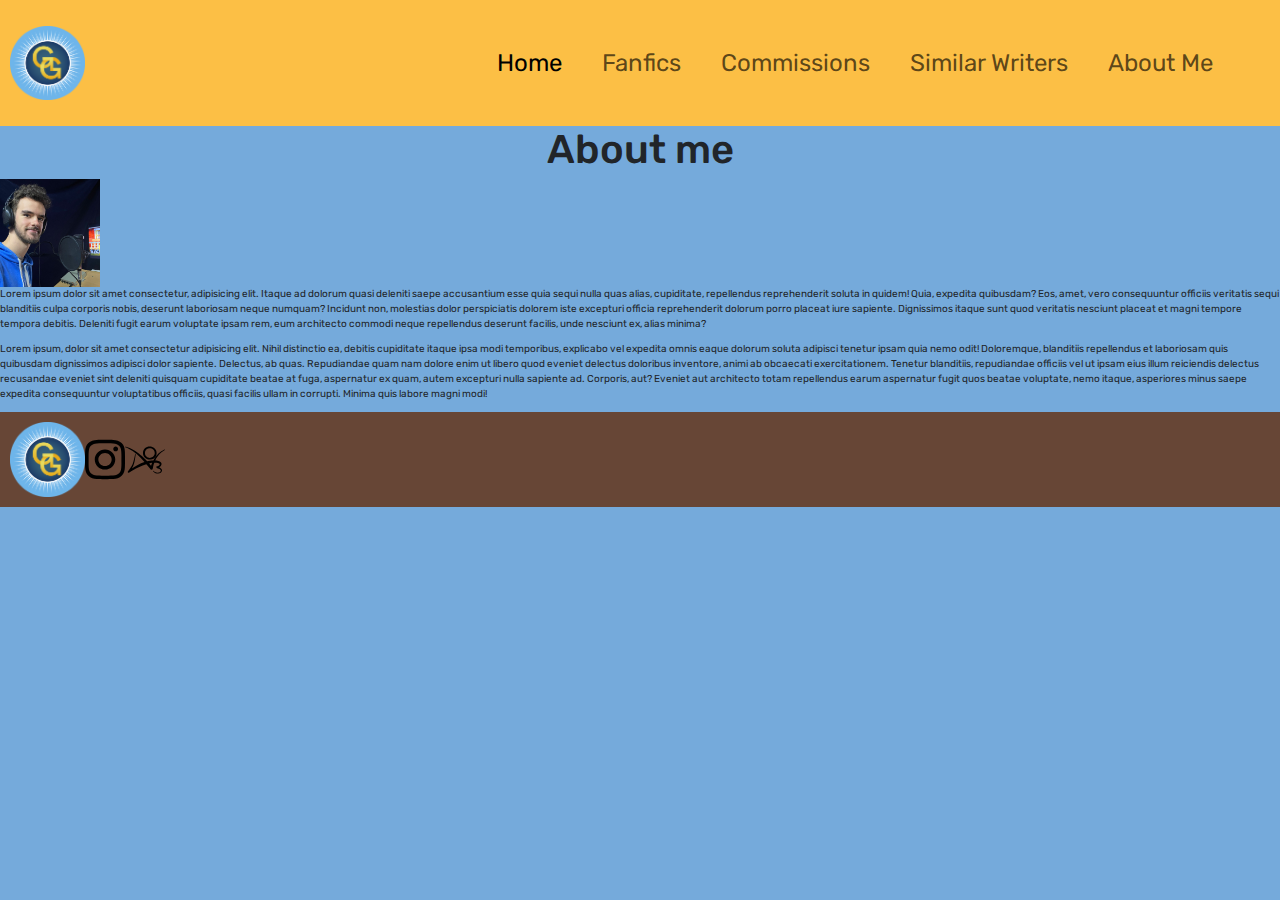
==== pagina/about-me.html @ 886ee0b2 "Archivos Proyecto CoderHouse" ====
<!DOCTYPE html>
<html lang="en">
<head>
    <meta charset="UTF-8">
    <meta name="viewport" content="width=device-width, initial-scale=1.0">   
    <link href="https://cdn.jsdelivr.net/npm/bootstrap@5.3.3/dist/css/bootstrap.min.css" rel="stylesheet" integrity="sha384-QWTKZyjpPEjISv5WaRU9OFeRpok6YctnYmDr5pNlyT2bRjXh0JMhjY6hW+ALEwIH" crossorigin="anonymous">
    <link rel="stylesheet" href="../css/style.css">   
    <title>About Me</title>
</head>
<body>
    <header id="header">
        <a class="navbar-brand" href="../index.html"><img class="logo" src="../medios/logo.png" alt="website logo"></a>

        <nav class="lista-nav navbar navbar-expand-lg">
            <div class="container-fluid">
                <button class="navbar-toggler" type="button" data-bs-toggle="collapse" data-bs-target="#navbarNav" aria-controls="navbarNav" aria-expanded="false" aria-label="Toggle navigation">
                    <span class="navbar-toggler-icon"></span>
                </button>
                <div class="collapse navbar-collapse" id="navbarNav">
                    <ul class="navbar-nav lista-nav">
                        <li class="nav-item">
                            <a class="nav-link active" aria-current="page" href="../index.html">Home</a>
                        </li>
                        <li class="nav-item">
                            <a class="nav-link" href="fanfics.html">Fanfics</a>
                        </li>
                        <li class="nav-item">
                            <a class="nav-link" href="commissions.html">Commissions</a>
                        </li>
                        <li class="nav-item">
                            <a class="nav-link" href="similar-writers.html">Similar Writers</a>
                        </li>
                        <li class="nav-item">
                            <a class="nav-link" href="about-me.html">About Me</a>
                        </li>
                    </ul>
                </div>
            </div>
        </nav>
    </header>
    <main>
        <h1>About me</h1>

        <section class="aboutMe">
            <img src="../medios/profile.jpg" alt="profile picture">
            <p>Lorem ipsum dolor sit amet consectetur, adipisicing elit. Itaque ad dolorum quasi deleniti saepe accusantium esse quia sequi nulla quas alias, cupiditate, repellendus reprehenderit soluta in quidem! Quia, expedita quibusdam?
            Eos, amet, vero consequuntur officiis veritatis sequi blanditiis culpa corporis nobis, deserunt laboriosam neque numquam? Incidunt non, molestias dolor perspiciatis dolorem iste excepturi officia reprehenderit dolorum porro placeat iure sapiente.
            Dignissimos itaque sunt quod veritatis nesciunt placeat et magni tempore tempora debitis. Deleniti fugit earum voluptate ipsam rem, eum architecto commodi neque repellendus deserunt facilis, unde nesciunt ex, alias minima?</p>
            
            <p>Lorem ipsum, dolor sit amet consectetur adipisicing elit. Nihil distinctio ea, debitis cupiditate itaque ipsa modi temporibus, explicabo vel expedita omnis eaque dolorum soluta adipisci tenetur ipsam quia nemo odit!
            Doloremque, blanditiis repellendus et laboriosam quis quibusdam dignissimos adipisci dolor sapiente. Delectus, ab quas. Repudiandae quam nam dolore enim ut libero quod eveniet delectus doloribus inventore, animi ab obcaecati exercitationem.
            Tenetur blanditiis, repudiandae officiis vel ut ipsam eius illum reiciendis delectus recusandae eveniet sint deleniti quisquam cupiditate beatae at fuga, aspernatur ex quam, autem excepturi nulla sapiente ad. Corporis, aut?
            Eveniet aut architecto totam repellendus earum aspernatur fugit quos beatae voluptate, nemo itaque, asperiores minus saepe expedita consequuntur voluptatibus officiis, quasi facilis ullam in corrupti. Minima quis labore magni modi!</p>

        </section>
        
    </main>

    <footer>
        <a href="#header" class="logo"><img src="../medios/logo.png" alt="website logo"></a>
        <a href="https://www.instagram.com/fedegomezkennel?igsh=cXN1dm81Y2x0bTAz&utm_source=qr" ><img src="../medios/instagram-brands-solid.svg" alt="instagram" class="socials"></a>
        <a href="https://archiveofourown.org/users/GoofyGomez/works" ><img src="../medios/archive-of-our-own.svg" alt="archive-of-our-own" class="socials"></a>

   </footer>
   <script src="https://cdn.jsdelivr.net/npm/bootstrap@5.3.3/dist/js/bootstrap.bundle.min.js" integrity="sha384-YvpcrYf0tY3lHB60NNkmXc5s9fDVZLESaAA55NDzOxhy9GkcIdslK1eN7N6jIeHz" crossorigin="anonymous"></script>
</body>
</html>
---- css/style.css ----
/* Fonts */
/* font-family: "Rubik", sans-serif; */
@import url('https://fonts.googleapis.com/css2?family=Rubik:ital,wght@0,300..900;1,300..900&display=swap');



/* Paleta de colores */

/* 
Light Blue: 75AADB
White: FFFFFF
Yellow: FCBF45
Brown: 843511
*/


/* Selector Universal */

*{
    margin: 0;
    padding: 0;
    box-sizing: border-box;
    font-family: "Rubik", sans-serif;
}

html{
    font-size: 62.5%;
}

/* Header */

header{
    display: flex;
    width: 100%;
    background-color: #FCBF45;
    text-shadow: ;
    flex-direction: row;
    justify-content: space-between;
    align-items: center;
    padding: 10px 10px;
    position: sticky;
    top: 0;
}

header img{
    display: flex;
    width: 75px; 
}

nav a{
    display: flex;
    text-decoration: none;
}

.lista-nav{
    display: flex;
    font-size: 2.4rem;
    list-style-type: none;
    padding: 15px;
    align-items: end;
    justify-content: space-around;
}

.lista-nav li{
    margin: 0 15px;
}

/* Body */

body{
    background-color: #75AADB;
    overflow: scroll;
}

h1{
    text-align: center;
    font-size: 4rem;
}

/* Recommended Works */

.recommended{
    text-align: center;
    text-wrap: wrap;
    background-color: #F7EED3;
    padding: 75px 50px;
}

.recommended h2{
    font-size: 3rem;
}

.recommended h5{
    font-size: 2rem;
}

.summary{
    font-size: 1.3rem;
    text-wrap: wrap;   
}

/* Accolades */

.accolades{
    text-align: center;
    background-color: white;
    margin-top: 20px;
}

.title-accolades{
    display: inline;
    text-align: center;
    font-size: 3rem;
}

.circles-father{
    display: flex;
    align-items: center;
    justify-content: space-evenly;
    flex-flow: row wrap;
}

.circles{
    display: flex;
    width: 200px;
    height: 200px;
    margin: 30px 100px;
    align-items: center;
    justify-content: center;
    flex-direction: column;
    border: solid 5px blue;
    background-color: yellow;
    font-size: 4rem;
    font-weight: bold;
    border-top-left-radius: 50%;
    border-top-right-radius: 50%;
    border-bottom-left-radius: 50%;
    border-bottom-right-radius: 50%;
}


/* About Me */

.aboutMe p{
    display: flex;
    flex-flow: row;
}

.aboutMe img{
    width: 10rem;
}

/* Comments */

.comments div{
    display: flex;
    flex-direction: row;
    font-size: 1.1rem;
}

.comment-picture{
    border-top-left-radius: 50%;
    border-top-right-radius: 50%;
    border-bottom-left-radius: 50%;
    border-bottom-right-radius: 50%;
}

/* Footer */

footer{
    display: flex;
    background-color: #674636;
    width: 100%;
    flex-direction: row;
    align-items: center;
    padding: 10px 10px;
}

footer img{
    display: flex;
    width: 75px;

}

.socials-father{
    display: flex;
    align-items: center;
    justify-content: space-between;
}

.socials{
    display: flex;
    width: 40px;
    flex-direction: row;

}
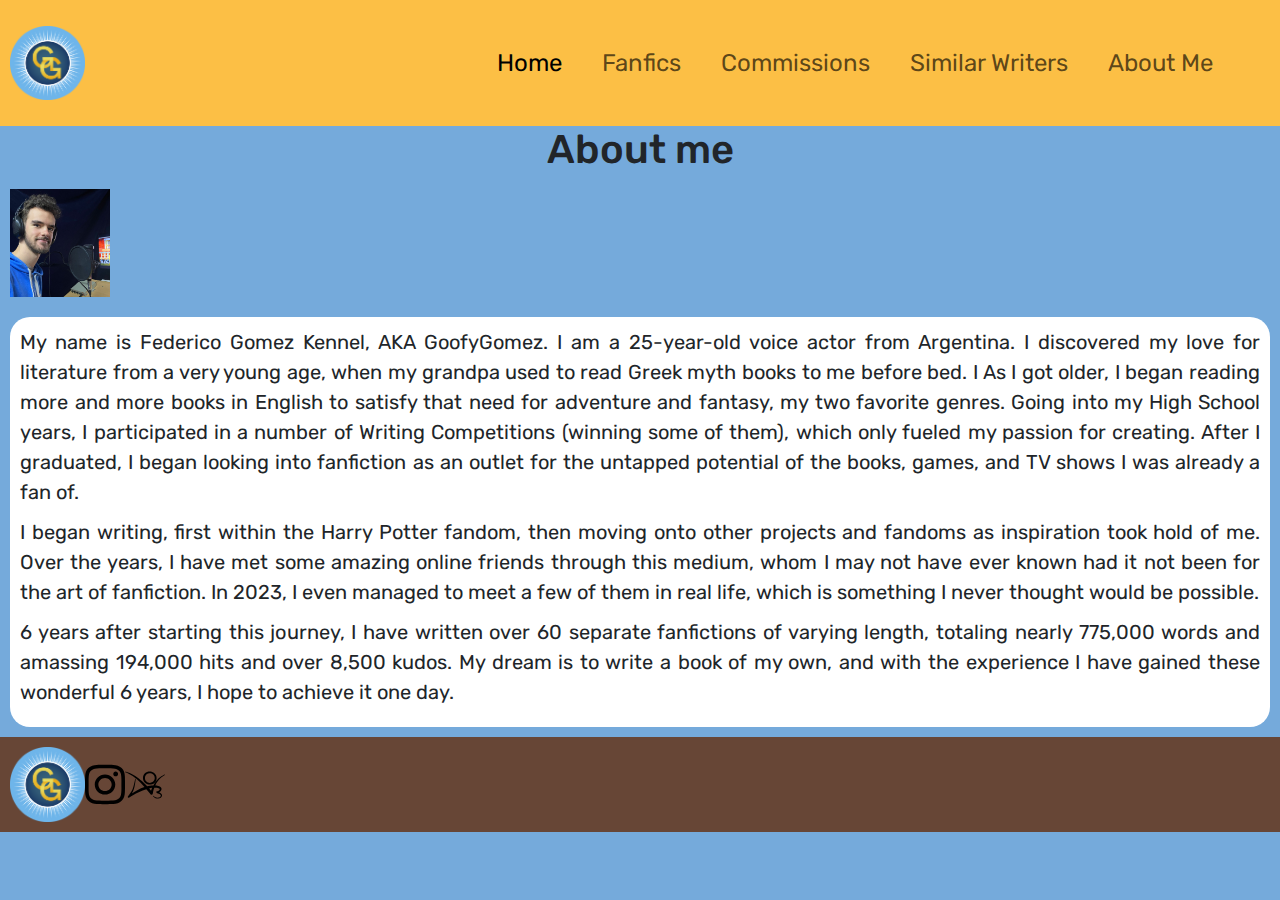
==== commit 06dde4f3: "cambios a about me y carousel" ====
--- a/pagina/about-me.html
+++ b/pagina/about-me.html
@@ -43,15 +43,13 @@
 
         <section class="aboutMe">
             <img src="../medios/profile.jpg" alt="profile picture">
-            <p>Lorem ipsum dolor sit amet consectetur, adipisicing elit. Itaque ad dolorum quasi deleniti saepe accusantium esse quia sequi nulla quas alias, cupiditate, repellendus reprehenderit soluta in quidem! Quia, expedita quibusdam?
-            Eos, amet, vero consequuntur officiis veritatis sequi blanditiis culpa corporis nobis, deserunt laboriosam neque numquam? Incidunt non, molestias dolor perspiciatis dolorem iste excepturi officia reprehenderit dolorum porro placeat iure sapiente.
-            Dignissimos itaque sunt quod veritatis nesciunt placeat et magni tempore tempora debitis. Deleniti fugit earum voluptate ipsam rem, eum architecto commodi neque repellendus deserunt facilis, unde nesciunt ex, alias minima?</p>
-            
-            <p>Lorem ipsum, dolor sit amet consectetur adipisicing elit. Nihil distinctio ea, debitis cupiditate itaque ipsa modi temporibus, explicabo vel expedita omnis eaque dolorum soluta adipisci tenetur ipsam quia nemo odit!
-            Doloremque, blanditiis repellendus et laboriosam quis quibusdam dignissimos adipisci dolor sapiente. Delectus, ab quas. Repudiandae quam nam dolore enim ut libero quod eveniet delectus doloribus inventore, animi ab obcaecati exercitationem.
-            Tenetur blanditiis, repudiandae officiis vel ut ipsam eius illum reiciendis delectus recusandae eveniet sint deleniti quisquam cupiditate beatae at fuga, aspernatur ex quam, autem excepturi nulla sapiente ad. Corporis, aut?
-            Eveniet aut architecto totam repellendus earum aspernatur fugit quos beatae voluptate, nemo itaque, asperiores minus saepe expedita consequuntur voluptatibus officiis, quasi facilis ullam in corrupti. Minima quis labore magni modi!</p>
+            <div class="text-about">
+                <p>My name is Federico Gomez Kennel, AKA GoofyGomez. I am a 25-year-old voice actor from Argentina. I discovered my love for literature from a very young age, when my grandpa used to read Greek myth books to me before bed. I As I got older, I began reading more and more books in English to satisfy that need for adventure and fantasy, my two favorite genres. Going into my High School years, I participated in a number of Writing Competitions (winning some of them), which only fueled my passion for creating. After I graduated, I began looking into fanfiction as an outlet for the untapped potential of the books, games, and TV shows I was already a fan of.</p>
+                
+                <p>I began writing, first within the Harry Potter fandom, then moving onto other projects and fandoms as inspiration took hold of me. Over the years, I have met some amazing online friends through this medium, whom I may not have ever known had it not been for the art of fanfiction. In 2023, I even managed to meet a few of them in real life, which is something I never thought would be possible.</p>
 
+                <p>6 years after starting this journey, I have written over 60 separate fanfictions of varying length, totaling nearly 775,000 words and amassing 194,000 hits and over 8,500 kudos. My dream is to write a book of my own, and with the experience I have gained these wonderful 6 years, I hope to achieve it one day.</p>
+            </div>
         </section>
         
     </main>
--- a/css/style.css
+++ b/css/style.css
@@ -84,16 +84,22 @@
     text-align: center;
     text-wrap: wrap;
     background-color: #F7EED3;
-    padding: 75px 50px;
 }
 
 .recommended h2{
+    display: flex;
     font-size: 3rem;
+    justify-content: center;
+    align-items: center;
 }
 
 .recommended h5{
-    font-size: 2rem;
-}
+    display: flex;
+    font-size: 3rem;
+    justify-content: center;
+    align-items: center;
+}
+
 
 .summary{
     font-size: 1.3rem;
@@ -129,7 +135,7 @@
     align-items: center;
     justify-content: center;
     flex-direction: column;
-    border: solid 5px blue;
+    border: solid 5px #843511;
     background-color: yellow;
     font-size: 4rem;
     font-weight: bold;
@@ -142,13 +148,23 @@
 
 /* About Me */
 
-.aboutMe p{
-    display: flex;
-    flex-flow: row;
-}
-
 .aboutMe img{
     width: 10rem;
+    margin: 10px;
+}
+
+.text-about{
+    display: flex;
+    flex-flow: column;
+    font-size: 2rem;
+    text-align: justify;
+    padding: 10px;
+    background-color: #FFFFFF;
+    margin: 10px;
+    border-top-left-radius: 20px;
+    border-top-right-radius: 20px;
+    border-bottom-left-radius: 20px;
+    border-bottom-right-radius: 20px;
 }
 
 /* Comments */
